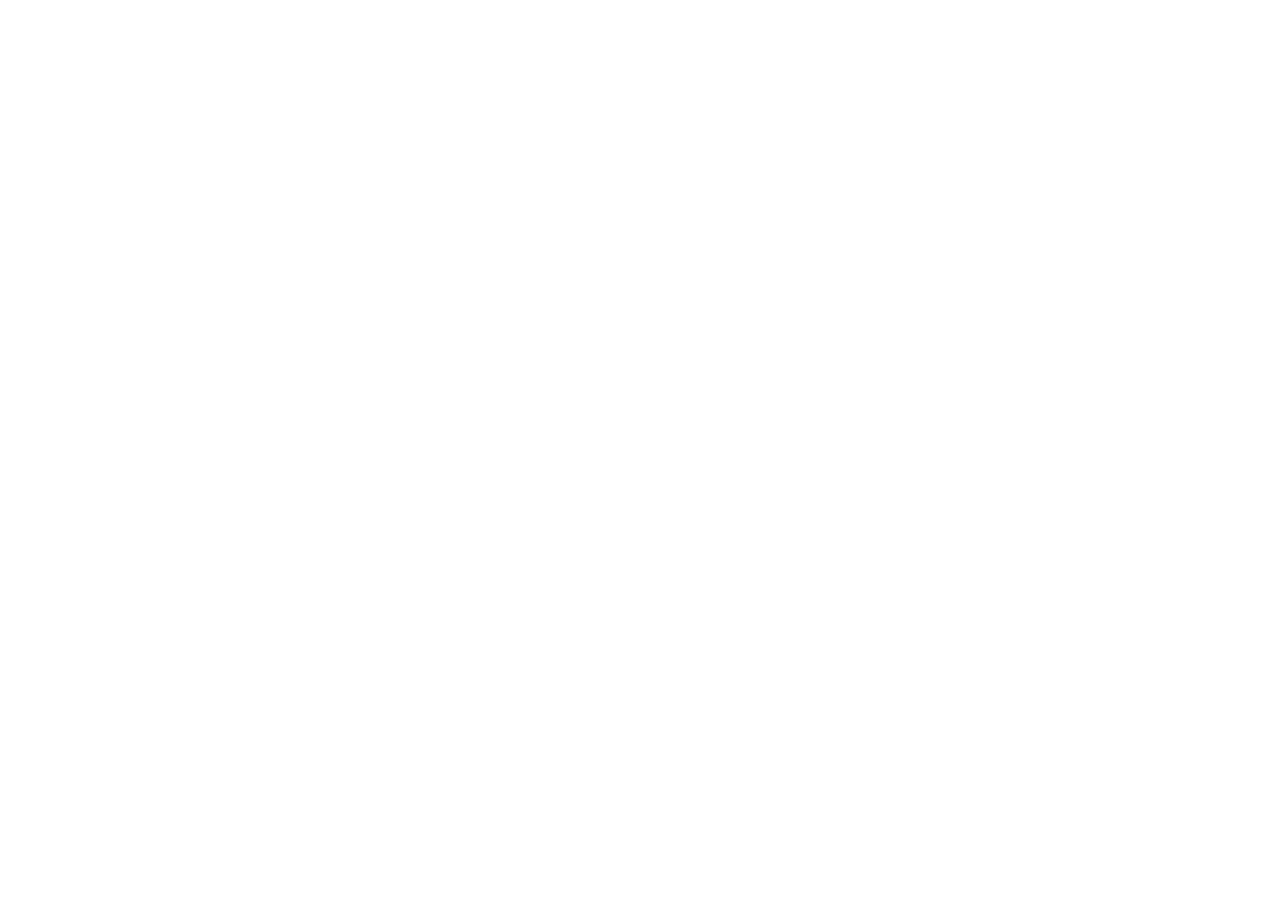
==== index.html @ 1f8d75de "proj 1 - quote generator - initial commit" ====
<!DOCTYPE html>
<html lang="en">
  <head>
    <meta charset="UTF-8" />
    <meta http-equiv="X-UA-Compatible" content="IE=edge" />
    <meta name="viewport" content="width=device-width, initial-scale=1.0" />
    <title>Udemy - Javascript Projects</title>
    <link
      rel="icon"
      type="image/png"
      href="https://www.google.com/s2/favicons?domain=codepen.io"
    />
    <link
      rel="stylesheet"
      href="https://cdnjs.cloudflare.com/ajax/libs/font-awesome/5.15.3/css/all.min.css"
    />
    <link rel="stylesheet" href="style.css" />
  </head>
  <body>
    <!-- script -->
    <script src="script.js"></script>
  </body>
</html>
---- style.css ----
html {
  box-sizing: border-box;
}

body {
  margin: 0;
  min-height: 100vh;
  background-color: ;
}
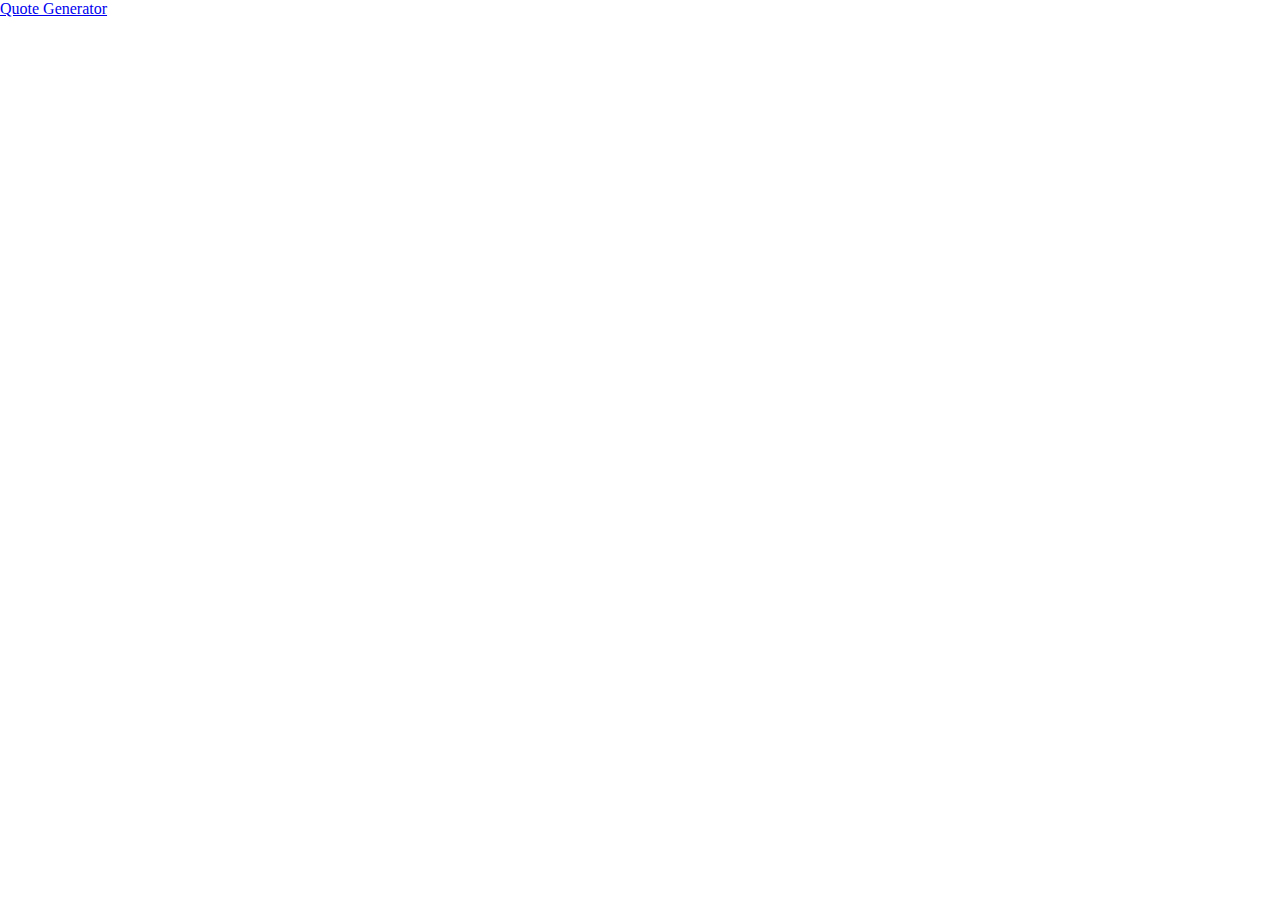
==== commit 74f0fdf8: "temporary link to quote generator project" ====
--- a/index.html
+++ b/index.html
@@ -17,6 +17,7 @@
     <link rel="stylesheet" href="style.css" />
   </head>
   <body>
+    <a href="/quote-generator/index.html">Quote Generator</a>
     <!-- script -->
     <script src="script.js"></script>
   </body>
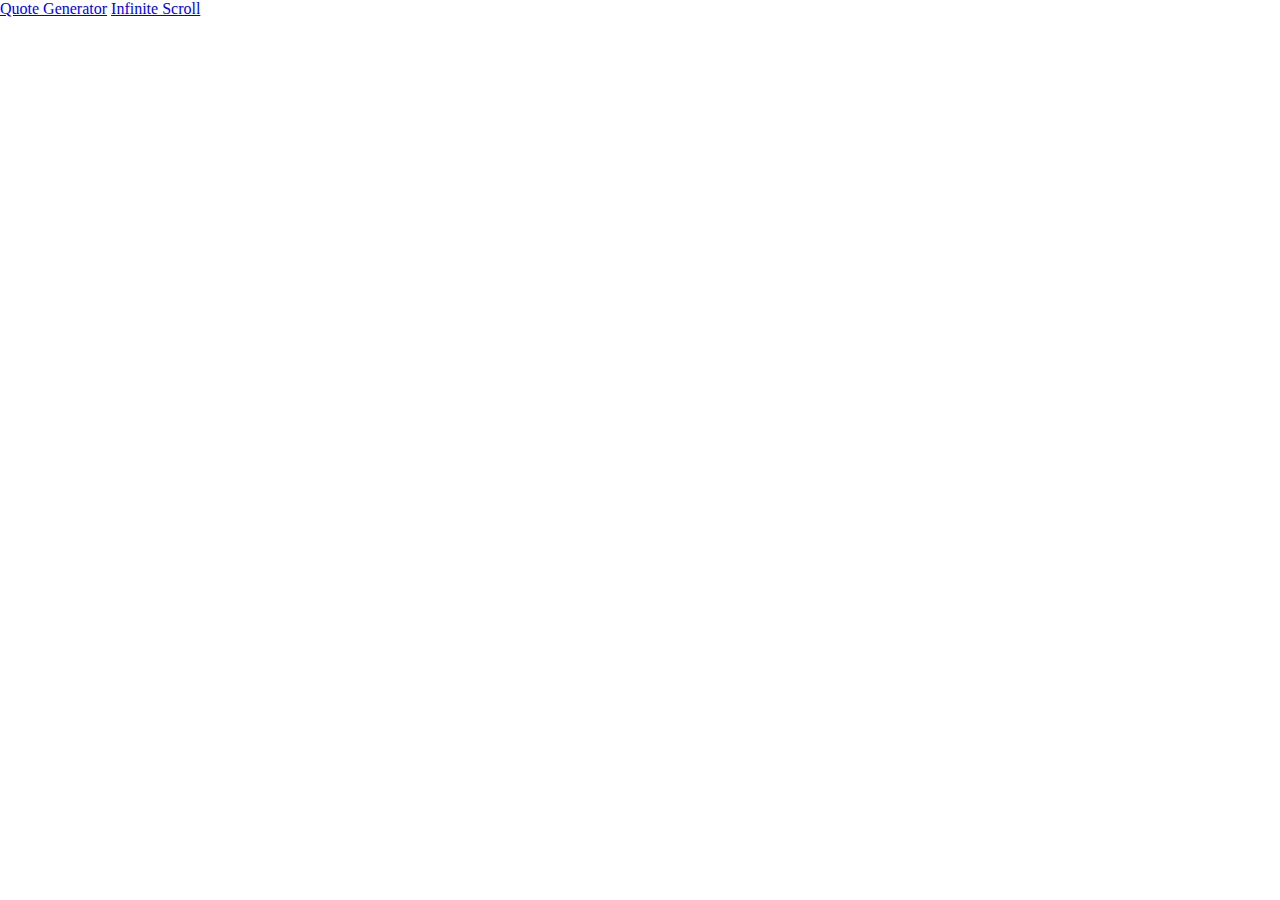
==== commit 3dad7f05: "add to index" ====
--- a/index.html
+++ b/index.html
@@ -17,7 +17,8 @@
     <link rel="stylesheet" href="style.css" />
   </head>
   <body>
-    <a href="/quote-generator/index.html">Quote Generator</a>
+    <a href="./quote-generator/index.html">Quote Generator</a>
+    <a href="./infinity-scroll/index.html">Infinite Scroll</a>
     <!-- script -->
     <script src="script.js"></script>
   </body>
